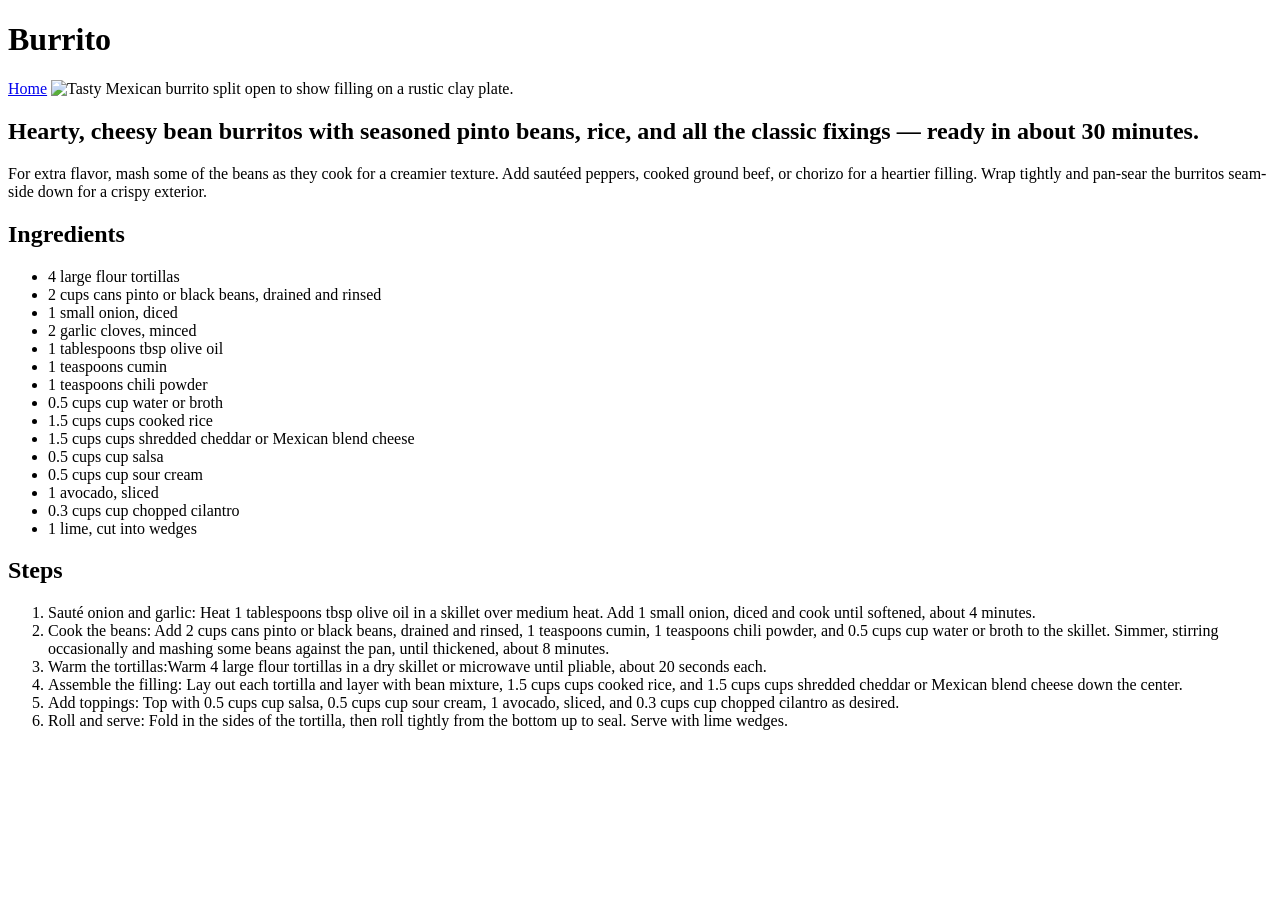
==== recipes/burrito.html @ 5c279487 "added kimchi and burrito recipe using veg curry as outline" ====
<!DOCTYPE html>
<html lang="en">
<head>
    <meta charset="UTF-8">
    <meta name="viewport" content="width=device-width, initial-scale=1.0">
    <title>Burrito Recipe</title>
</head>
<body>
  <h1>Burrito</h1>
    <a href="../index.html">Home</a>
    <img src="../../free-images/burrito.png" alt="Tasty Mexican burrito split open
      to show filling on a rustic clay plate." width="600">
  <h2>Hearty, cheesy bean burritos with seasoned pinto beans, rice,
      and all the classic fixings — ready in about 30 minutes.</h2>
      <p>For extra flavor, mash some of the beans as they cook for a creamier texture.
         Add sautéed peppers, cooked ground beef, or chorizo for a heartier filling.
         Wrap tightly and pan-sear the burritos seam-side down for a crispy exterior.</p>
  <h2>Ingredients</h2>
    <ul>
      <li>4 large flour tortillas</li>
      <li>2 cups cans pinto or black beans, drained and rinsed</li>
      <li>1 small onion, diced</li>
      <li>2 garlic cloves, minced</li>
      <li>1 tablespoons tbsp olive oil</li>
      <li>1 teaspoons cumin</li>
      <li>1 teaspoons chili powder</li>
      <li>0.5 cups cup water or broth</li>
      <li>1.5 cups cups cooked rice</li>
      <li>1.5 cups cups shredded cheddar or Mexican blend cheese</li>
      <li>0.5 cups cup salsa</li>
      <li>0.5 cups cup sour cream</li>
      <li>1 avocado, sliced</li>
      <li>0.3 cups cup chopped cilantro</li>
      <li>1 lime, cut into wedges</li>
    </ul>
  <h2>Steps</h2>
    <ol>
      <li>Sauté onion and garlic: Heat 1 tablespoons tbsp olive oil in a skillet over medium heat.
          Add 1 small onion, diced and cook until softened, about 4 minutes.</li>
      <li>Cook the beans: Add 2 cups cans pinto or black beans, drained and rinsed,
          1 teaspoons cumin, 1 teaspoons chili powder, and 0.5 cups cup water or broth to the skillet. Simmer,
          stirring occasionally and mashing some beans against the pan, until thickened, about 8 minutes.</li>
      <li>Warm the tortillas:Warm 4 large flour tortillas in a dry skillet
          or microwave until pliable, about 20 seconds each.</li>
      <li>Assemble the filling: Lay out each tortilla and layer with bean mixture,
          1.5 cups cups cooked rice, and 1.5 cups cups shredded cheddar or Mexican blend cheese down the center.</li>
      <li>Add toppings: Top with 0.5 cups cup salsa, 0.5 cups cup sour cream,
          1 avocado, sliced, and 0.3 cups cup chopped cilantro as desired.</li>
      <li>Roll and serve: Fold in the sides of the tortilla,
          then roll tightly from the bottom up to seal. Serve with lime wedges.</li>                    
    </ol>         
</body>
</html>
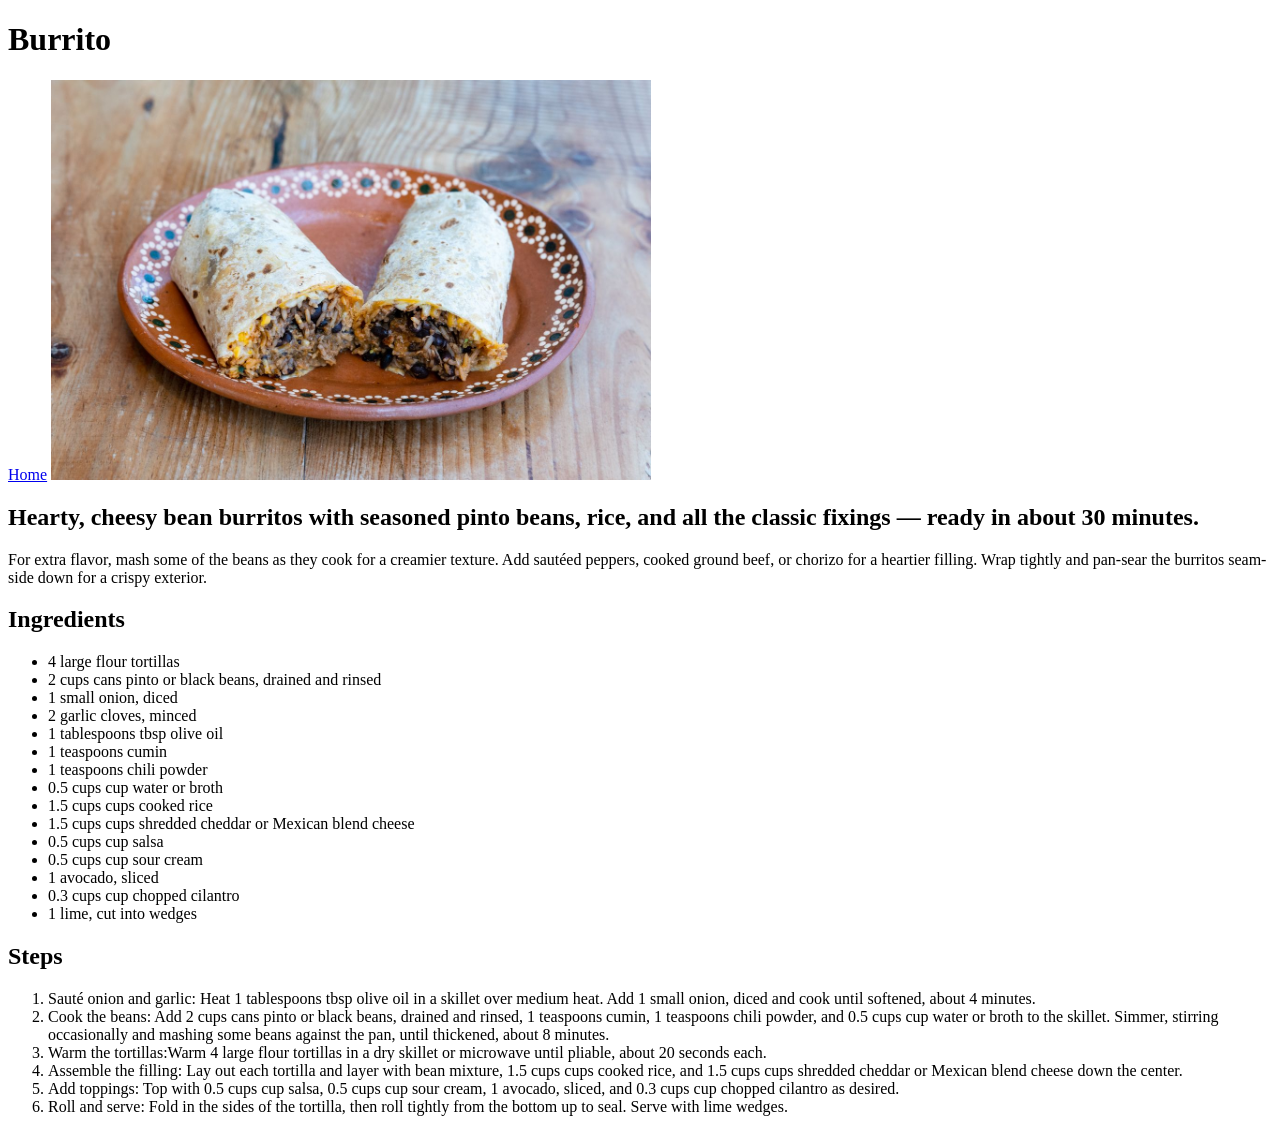
==== commit 75f3f9dc: "changed burrito and kimchi img path to new file location" ====
--- a/recipes/burrito.html
+++ b/recipes/burrito.html
@@ -8,7 +8,7 @@
 <body>
   <h1>Burrito</h1>
     <a href="../index.html">Home</a>
-    <img src="../../free-images/burrito.png" alt="Tasty Mexican burrito split open
+    <img src="free-images/burrito.png" alt="Tasty Mexican burrito split open
       to show filling on a rustic clay plate." width="600">
   <h2>Hearty, cheesy bean burritos with seasoned pinto beans, rice,
       and all the classic fixings — ready in about 30 minutes.</h2>
